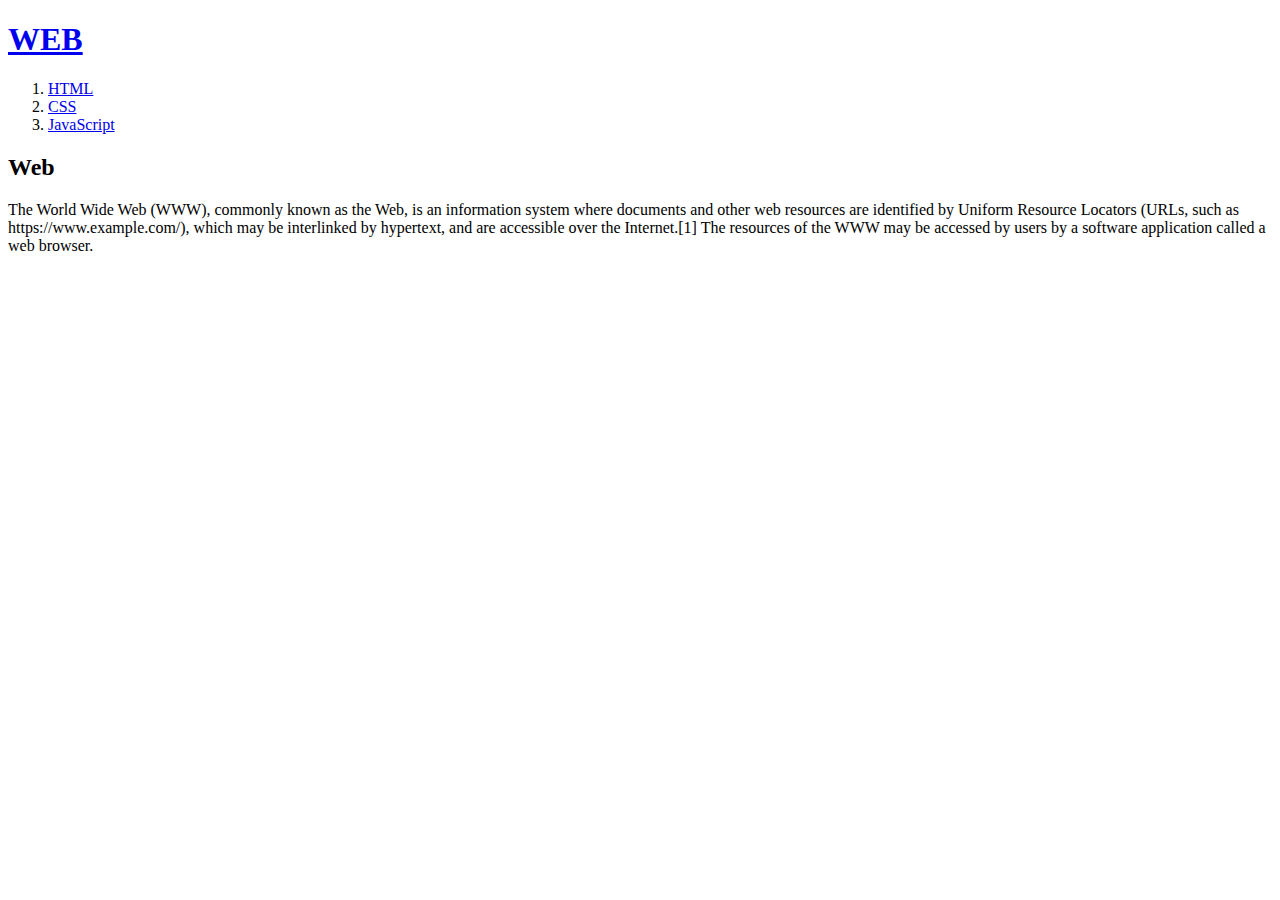
==== index.html @ b7315d68 "Lifecoding_webclass_190827" ====
<!doctype html>
<html>
  <head>
    <title>WEB1 - Welcome</title>
    <meta charset="utf-8">
  </head>
  <body>
    <h1><a href="index.html">WEB</a></h1>
    <ol>
      <li><a href="1.html">HTML</a></li>
      <li><a href="2.html">CSS</a></li>
      <li><a href="3.html">JavaScript</a></li>
    </ol>
    <h2>Web</h2>
    <p>
      The World Wide Web (WWW), commonly known as the Web, is an information system where documents and other web resources are identified by Uniform Resource Locators (URLs, such as https://www.example.com/), which may be interlinked by hypertext, and are accessible over the Internet.[1] The resources of the WWW may be accessed by users by a software application called a web browser.
    </p>
  </body>
</html>
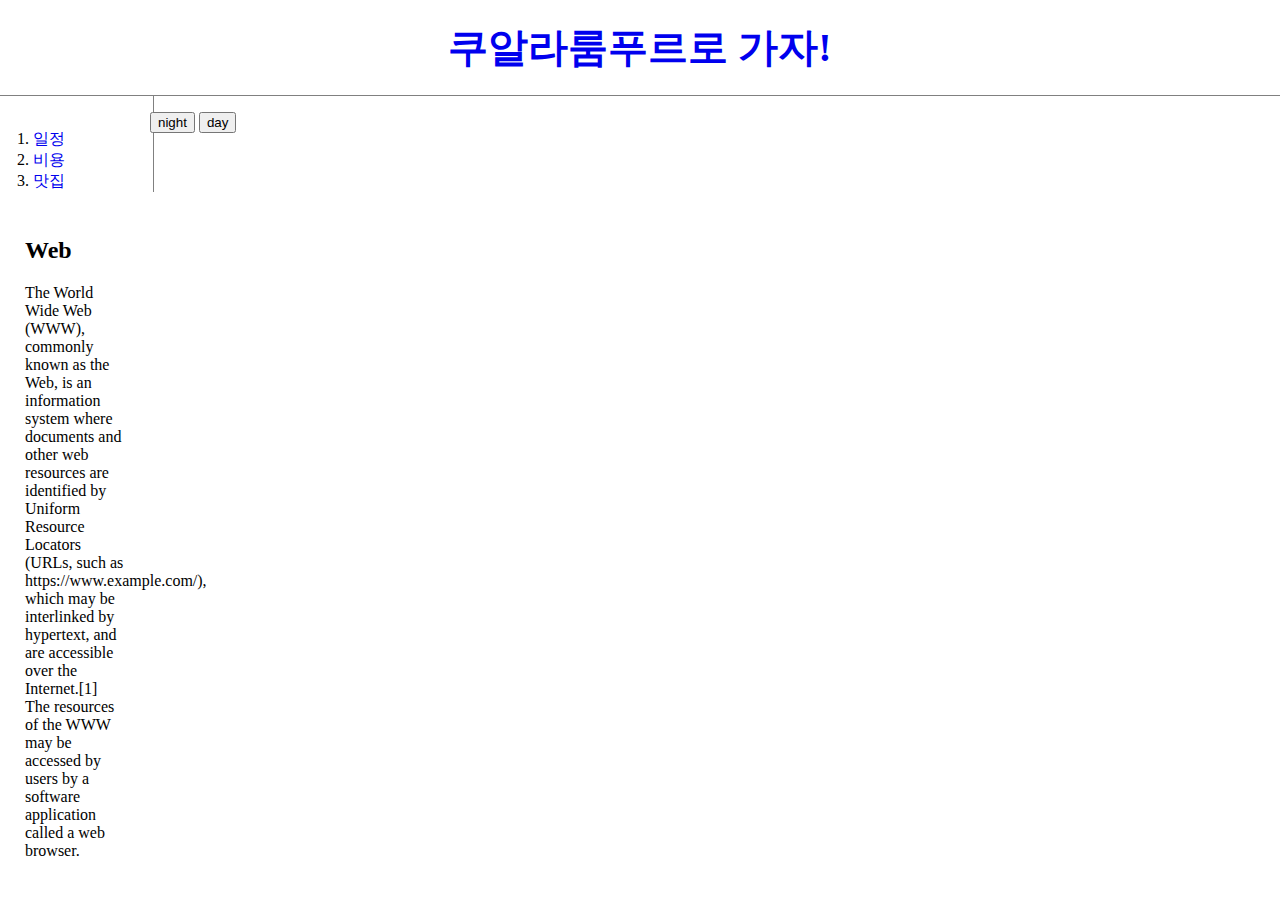
==== commit 1614aedb: "Add files via upload" ====
--- a/index.html
+++ b/index.html
@@ -1,19 +1,34 @@
 <!doctype html>
 <html>
   <head>
-    <title>WEB1 - Welcome</title>
+    <title>쿠알라룸푸르로 가자!</title>
     <meta charset="utf-8">
+    <link rel="stylesheet" href="style.css">
   </head>
   <body>
-    <h1><a href="index.html">WEB</a></h1>
-    <ol>
-      <li><a href="1.html">HTML</a></li>
-      <li><a href="2.html">CSS</a></li>
-      <li><a href="3.html">JavaScript</a></li>
-    </ol>
-    <h2>Web</h2>
-    <p>
-      The World Wide Web (WWW), commonly known as the Web, is an information system where documents and other web resources are identified by Uniform Resource Locators (URLs, such as https://www.example.com/), which may be interlinked by hypertext, and are accessible over the Internet.[1] The resources of the WWW may be accessed by users by a software application called a web browser.
+    <h1><a href="index.html">쿠알라룸푸르로 가자!</a></h1>
+    <div id="grid">
+      <ol>
+        <li><a href="1.html">일정</a></li>
+        <li><a href="2.html">비용</a></li>
+        <li><a href="3.html">맛집</a></li>
+      </ol>
+      <p>
+      <input type="button" value="night" onclick="
+        document.querySelector('body').style.backgroundColor = 'black';
+        document.querySelector('body').style.color = 'white';
+      ">
+      <input type="button" value="day" onclick="
+        document.querySelector('body').style.backgroundColor = 'white';
+        document.querySelector('body').style.color = 'black';
+    ">
     </p>
+      <div id="article">
+        <h2>Web</h2>
+        <p>
+          The World Wide Web (WWW), commonly known as the Web, is an information system where documents and other web resources are identified by Uniform Resource Locators (URLs, such as https://www.example.com/), which may be interlinked by hypertext, and are accessible over the Internet.[1] The resources of the WWW may be accessed by users by a software application called a web browser.
+        </p>
+      </div>
+    </div>
   </body>
 </html>
--- a/style.css
+++ b/style.css
@@ -0,0 +1,49 @@
+body{
+  margin:0;
+  background-color: white;
+  color: black;
+}
+a {
+  text-decoration: none;
+}
+h1 {
+  font-size:40px;
+  text-align:center;
+  border-bottom:1px solid gray;
+  padding:20px;
+  margin:0px
+}
+#grid ol{
+  border-right:1px solid gray;
+  width: 120px;
+  margin:0;
+  padding-left:33px;
+  padding-top:33px;
+}
+#grid{
+  display: grid;
+  grid-template-columns: 150px 1fr
+}
+#grid #article{
+  padding: 25px
+}
+@media(max-width:600px){
+  #grid{
+    display: black;
+  }
+  #grid ol{
+    border-right:none;
+  }
+  h1{
+    border-bottom:none;
+  }
+}
+.wrapper{
+  display:grid;
+  grid-template-columns: 1fr 1fr 1fr;
+  grid-template-rows : 1fr 1fr 1fr;
+}
+.item{
+  grid-column-start: 1;
+  grid-column-end: 4;
+}
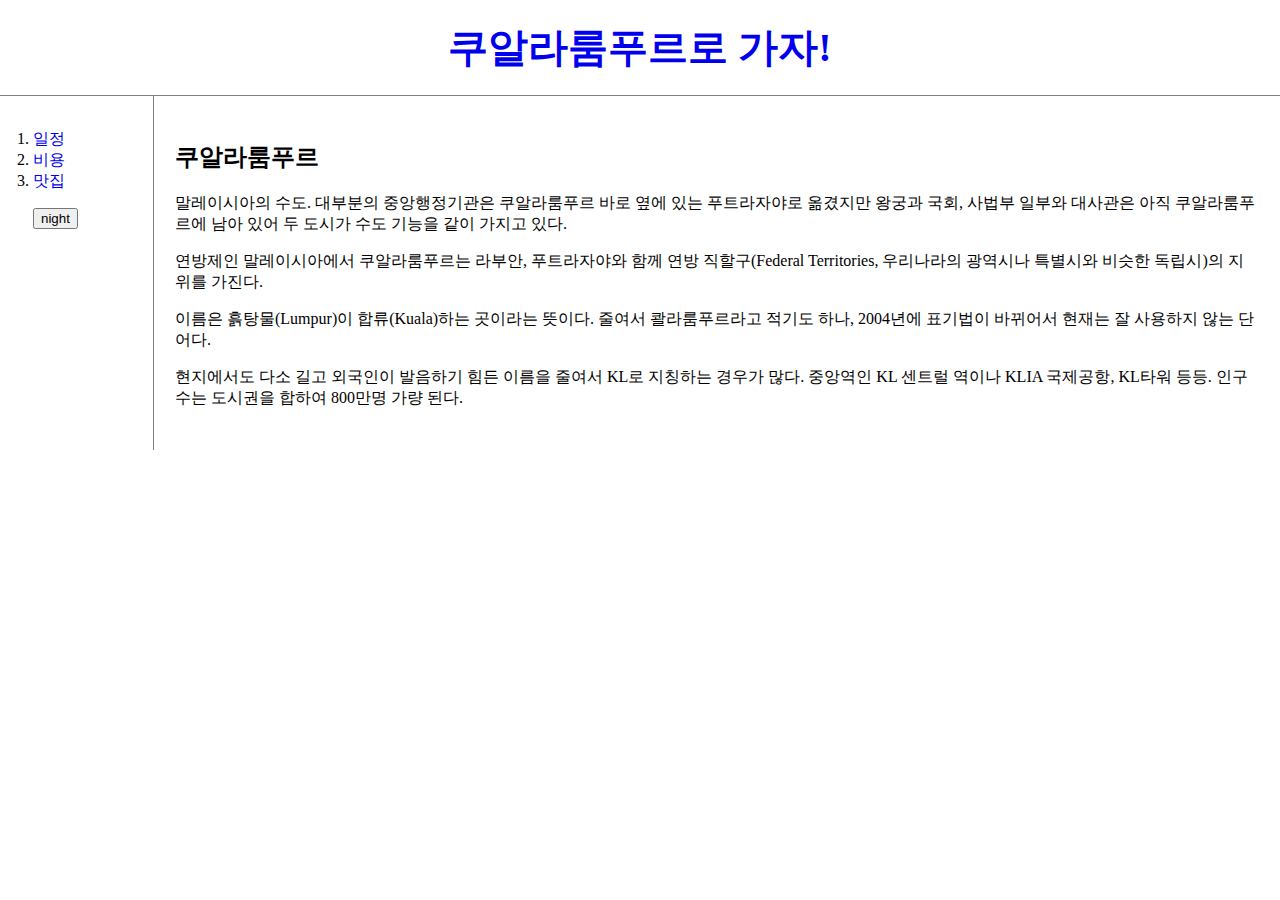
==== commit 93311f36: "Add files via upload" ====
--- a/index.html
+++ b/index.html
@@ -12,22 +12,26 @@
         <li><a href="1.html">일정</a></li>
         <li><a href="2.html">비용</a></li>
         <li><a href="3.html">맛집</a></li>
+      <p>
+        <input id="night_day" type="button" value="night" onclick="
+          if(document.querySelector('#night_day').value === 'night'){
+            document.querySelector('body').style.backgroundColor = 'black';
+            document.querySelector('body').style.color = 'white';
+            document.querySelector('#night_day').value = 'day'
+          } else {
+            document.querySelector('body').style.backgroundColor = 'white';
+            document.querySelector('body').style.color = 'black';
+            document.querySelector('#night_day').value = 'night'
+          }
+        ">
+      </p>
       </ol>
-      <p>
-      <input type="button" value="night" onclick="
-        document.querySelector('body').style.backgroundColor = 'black';
-        document.querySelector('body').style.color = 'white';
-      ">
-      <input type="button" value="day" onclick="
-        document.querySelector('body').style.backgroundColor = 'white';
-        document.querySelector('body').style.color = 'black';
-    ">
-    </p>
       <div id="article">
-        <h2>Web</h2>
-        <p>
-          The World Wide Web (WWW), commonly known as the Web, is an information system where documents and other web resources are identified by Uniform Resource Locators (URLs, such as https://www.example.com/), which may be interlinked by hypertext, and are accessible over the Internet.[1] The resources of the WWW may be accessed by users by a software application called a web browser.
-        </p>
+        <h2>쿠알라룸푸르</h2>
+        <p>말레이시아의 수도. 대부분의 중앙행정기관은 쿠알라룸푸르 바로 옆에 있는 푸트라자야로 옮겼지만 왕궁과 국회, 사법부 일부와 대사관은 아직 쿠알라룸푸르에 남아 있어 두 도시가 수도 기능을 같이 가지고 있다.</p>
+        <p>연방제인 말레이시아에서 쿠알라룸푸르는 라부안, 푸트라자야와 함께 연방 직할구(Federal Territories, 우리나라의 광역시나 특별시와 비슷한 독립시)의 지위를 가진다.</p>
+        <p>이름은 흙탕물(Lumpur)이 합류(Kuala)하는 곳이라는 뜻이다. 줄여서 콸라룸푸르라고 적기도 하나, 2004년에 표기법이 바뀌어서 현재는 잘 사용하지 않는 단어다.</p>
+        <p>현지에서도 다소 길고 외국인이 발음하기 힘든 이름을 줄여서 KL로 지칭하는 경우가 많다. 중앙역인 KL 센트럴 역이나 KLIA 국제공항, KL타워 등등. 인구수는 도시권을 합하여 800만명 가량 된다.</p>
       </div>
     </div>
   </body>
